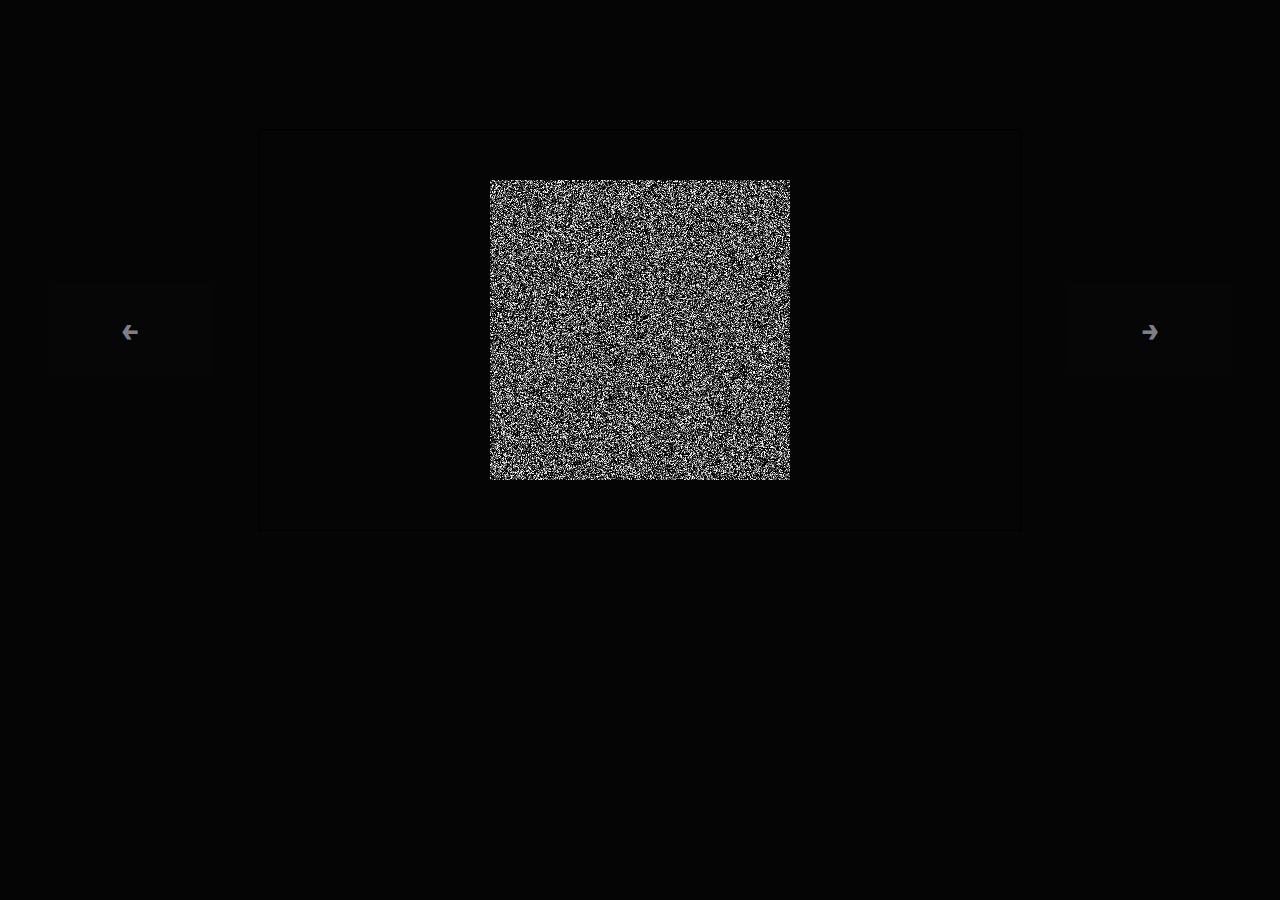
==== basic.html @ 5e2072bf "'Add-games'" ====
<!DOCTYPE html>
<html lang="en">
    <head>
        <meta charset="UTF-8">
        <meta name="viewport" content="width=device-width, initial-scale=1.0">
        <link rel="stylesheet" href="assets/stylesheet/style.css">
        <link href="https://fonts.googleapis.com/css?family=Montserrat:300,400,500,600,700,800,900&display=swap" rel="stylesheet">
        <script src="langauge.js"></script>
        
        <title>TTV API</title>
        
    </head>
     <body>
         
        <div class='full-container'>
            <div class='prev-video'>
                <div class="prev-video-wrapper">
                    <div class="video-nav video-prev" >
                        
                    </div>
                </div>
                <div class='prev-content'>
                    <a class='left-arrow'>&#8592;
                    </a>
                </div>
            </div>
            <div class="container">
                <div class="backgroundwrap">
                    <div id="twitch-embed2" class="video-bg" >
                    </div>
                </div>  
                
            </div>
            <div class='next-video'>
                <div class="next-video-wrapper">
                    <div class="video-nav video-next" ></div>
                </div>
                <div class='next-content'>
                    <a class='right-arrow'>&#8594;
                    </a>
                </div>
            </div>
        </div>    
        <!-- Load the Twitch embed script -->
        <script src="https://embed.twitch.tv/embed/v1.js"></script>
        <!-- Create a Twitch.Embed object that will render within the "twitch-embed" root element. -->
        <script src='main.js'></script>
    </body>
</html>
---- assets/stylesheet/style.css ----
/* http://meyerweb.com/eric/tools/css/reset/
   v2.0 | 20110126
   License: none (public domain)
*/

html, body, div, span, applet, object, iframe,
h1, h2, h3, h4, h5, h6, p, blockquote, pre,
a, abbr, acronym, address, big, cite, code,
del, dfn, em, img, ins, kbd, q, s, samp,
small, strike, strong, sub, sup, tt, var,
b, u, i, center,
dl, dt, dd, ol, ul, li,
fieldset, form, label, legend,
table, caption, tbody, tfoot, thead, tr, th, td,
article, aside, canvas, details, embed,
figure, figcaption, footer, header, hgroup,
menu, nav, output, ruby, section, summary,
time, mark, audio, video {
    margin: 0;
    padding: 0;
    border: 0;
    font-size: 100%;
    font: inherit;
    vertical-align: baseline;
}
/* HTML5 display-role reset for older browsers */
article, aside, details, figcaption, figure,
footer, header, hgroup, menu, nav, section {
    display: block;
}
body {
    line-height: 1;
}
ol, ul {
    list-style: none;
}
blockquote, q {
    quotes: none;
}
blockquote:before, blockquote:after,
q:before, q:after {
    content: '';
    content: none;
}
table {
    border-collapse: collapse;
    border-spacing: 0;
}
/*CSS added by Me*/
body{
    line-height: 1.5;
    font-size: 16px;
    margin: 0 auto;
    background-color: rgb(5, 5, 5);
}

.full-container{
    /* border:1px solid khaki; */
    max-width: 1280px;
    min-width: 1280px;
    max-height: 660px;
    min-height: 660px;
    margin: 0 auto;
    display:grid;
    justify-content: space-between;
    grid-template-columns: 2fr 4fr 2fr;
    align-items: center;
    /* border: 4px ridge #9147FF; */
}
.f-container{
    /* border:1px solid khaki; */
    max-width: 1400px;
    min-width: 1400px;
    max-height: 100vh;
    min-height: 100vh;
    margin: 0 auto;
   
    /* border: 4px ridge #9147FF; */
}
.games-grid{
    display: grid;
    grid-template-columns: repeat(6,1fr);
    grid-gap: 16px;
    justify-content: space-between;
    margin: 16px;
}
.result-container{
    display:grid;
    justify-content: space-between;
    grid-template-columns: 2fr 4fr 2fr;
    align-items: center;
}
.game-div{
    display: flex;
    justify-content: center;
    align-items: center;
    grid-gap: 32px;
    cursor: pointer;
}
.game-div:hover{
    -webkit-box-shadow: -6px 6px 2px 0px rgba(145,71,255,1);
-moz-box-shadow: -6px 6px 2px 0px rgba(145,71,255,1);
box-shadow: -6px 6px 2px 0px rgba(145,71,255,1);

-webkit-border-radius: 10px;
-moz-border-radius: 10px;
border-radius: 10px;
transition: all 0.5s;
}
.game-img{
    width: 100%;
    /* height: 100%; */
    object-fit: fill;
}
.prev-video, .next-video{
    /* background-image: url("assets/media/giphy.gif") center center no-repeat; */
    background-repeat: none;
    object-fit: cover;
    min-height: 90px;
    min-width: 162px;
    max-width: 162px;
    max-height: 90px;
    /* //border: 1px solid indigo; */
    display: flex;
    justify-content: center;
    align-items: center;
    opacity: 0.60;
    margin: 0 auto;
    background-color: rgba(44, 38, 44, 0.081);
}
.prev-video:hover, .next-video:hover{
    opacity: 0.95;
}
.video-nav {
    /* border-radius: 8px; */
    /* margin: 0.75rem 0; */
    max-height: 90px;
    /* width: 100%; */
    object-fit: cover;
    background-image: linear-gradient(0deg,rgba(4, 3, 3, 0.8),transparent 60%);
    /* border: 1px solid black; */
}
.prev-video-wrapper, .next-video-wrapper{
    
    background-image: url("/assets/media/giphy.gif") center center no-repeat;
}
#twitch-embed2{
    background-image: url("/assets/media/giphy.gif") center center no-repeat;
}
.container{
    max-height: 400px;
    min-height: 400px;
    min-width: 760px;
    margin: 0 auto;
    max-width: 760px;
    border: 1px solid black;
    display: flex;
    justify-content: center;
    align-items: center;
    box-shadow: inset 2px 2px 18px 10px rgb(41, 23, 23)(194, 148, 148);
}
.video-bg {
    min-height: 400px;
    position: absolute;
    /* top: 0;  */
    /* border-radius: 24px; */
    /* margin: 0.75rem 0; */
    min-width: 760px;
    max-width: 760px;
    max-height: 400px;
    object-fit: contain;
    display: block;
    z-index: 10;
    /* border: 1px solid rgb(199, 37, 177); */
    box-sizing: border-box;
}

.backgroundwrap {
    /* width:100%; */
    /* border: 1px solid rgb(12, 137, 172); */
    /* border-radius: 24px; */
    min-height: 400px;
    min-width: 760px;
    max-width: 760px;
    max-height: 400px;
    display: flex;
    justify-content: center;
    align-items: center;
    box-sizing: border-box;
    background: url("/assets/media/giphy.gif") center center no-repeat;
    background-repeat: none;
    object-fit: cover;
    /* background: linear-gradient(0deg,rgba(0,0,0,.8),transparent 320px); */
    /* z-index: -1000; */
}

.prev-content, .next-content{
    position: absolute;
    min-height: 162px;
    
    color: rgba(221, 221, 231, 0.95);
    max-width: 96px;
    font-family: "Montserrat", serif;
    font-size: 32px;
    font-weight: 700;
    display: flex;
    justify-self: center;
    align-items: center;
}

.content {
    min-height: 400px;
    color: rgba(208, 204, 230, 0.822);
    padding: 0 16px 0 26px;
    min-width: 760px;
    max-width: 760px;
    font-family: "Montserrat", serif;
}
.prev-content, .next-content{
    cursor: pointer;
}
.pre-content p, .next-content p{
    opacity: 1;
}
.inner-content{
    padding: 8px;
    display: grid;
    min-width: 100%;
    min-height: 100%;
    grid-template-areas: 't t t t t t t t'  
                         't t t t t t t t'  
                         'p . . . . . . n'
                         '. . . . . . . .' 
                         '. . . . . . . .'
                         '. . . . . . . .'
                         'b b b b b b b b'
                         'c c c c c c c c';
    justify-content: space-between;
    
}
.hide{
    display: none;
}

.intro-content{
    grid-area: b;
    display: grid;
    grid-template-areas: 'i o o o o o'
                         'i p p p p p';

}
.next-inside{
    visibility: hidden;
    display: flex;
    justify-content: center;
    align-items: center;
    position: absolute;
    right: 12px;
    top: 320px;
    grid-area: n;
    min-width: 48px;
    max-width: 48px;
    min-height: 32px;
    max-height: 32px;
    font-size: 32px;
    font-weight: 700;
    color: rgba(217, 135, 127, 0.55);
    cursor: pointer;
    z-index: 20;
}

.prev-inside{
    visibility: hidden;
    display: flex;
    justify-content: center;
    align-items: center;
    position: absolute;
    left: 12px;
    top: 320px;
    grid-area: p;
    min-width: 48px;
    max-width: 48px;
    min-height: 32px;
    max-height: 32px;
    font-size: 32px;
    font-weight: 700;  
    color: rgba(217, 135, 127, 0.55);
    cursor: pointer;
    z-index: 20;
}

.next-thumb, .prev-thumb{
    width: 100%;
    height: 100%;
    border-radius: 12px;
}
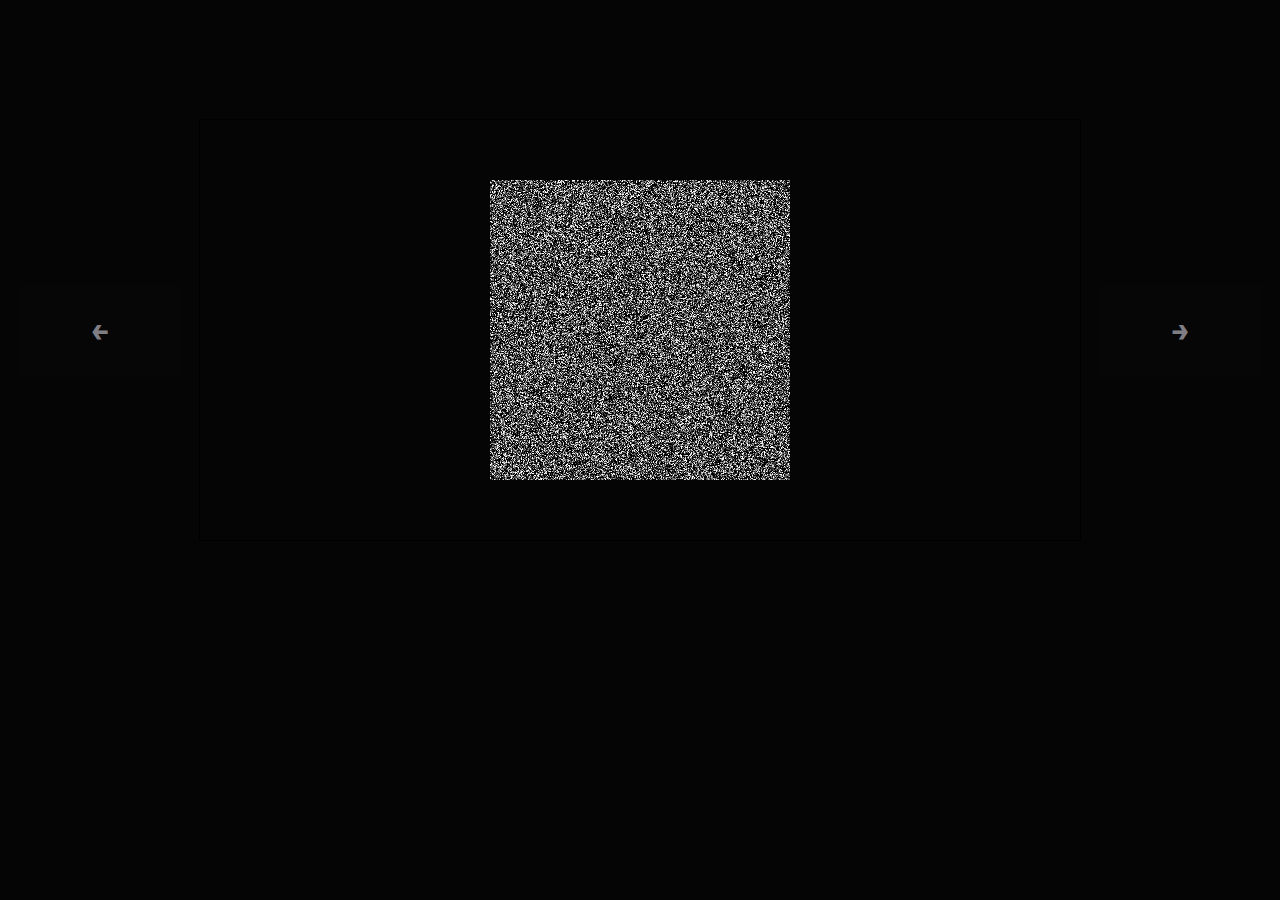
==== commit 45932290: "'Header-work'" ====
--- a/basic.html
+++ b/basic.html
@@ -5,7 +5,7 @@
         <meta name="viewport" content="width=device-width, initial-scale=1.0">
         <link rel="stylesheet" href="assets/stylesheet/style.css">
         <link href="https://fonts.googleapis.com/css?family=Montserrat:300,400,500,600,700,800,900&display=swap" rel="stylesheet">
-        <script src="langauge.js"></script>
+        <script src="side.js"></script>
         
         <title>TTV API</title>
         
--- a/assets/stylesheet/style.css
+++ b/assets/stylesheet/style.css
@@ -52,8 +52,114 @@
     font-size: 16px;
     margin: 0 auto;
     background-color: rgb(5, 5, 5);
-}
-
+    font-family: 'Montserrat', sans-serif;
+}
+
+.n-container{
+    max-width: 100%;
+    min-width: 100%;
+    margin: 0 auto;
+    background-color: rgb(29, 28, 30);
+}
+.nav-main{
+    width: 35%;
+    display: grid;
+    grid-template-columns: 0.5fr 1fr 1fr 1fr 0.3fr;
+    justify-content: space-evenly;
+    align-items: center;
+    /* gr   id-gap: 0.2rem; */
+    height: 2rem;
+    padding-bottom: 2rem;
+    
+}
+.nav-logo{
+    display: flex;
+    align-items: center;
+    justify-content: center;
+    
+    cursor: pointer;
+}
+.nav-elem-div{
+    display: flex;
+    justify-content: start;
+    align-items: center;
+}
+.nav-links{
+    font-size: 1.2rem;
+    color: white;
+    font-weight: 600;
+    cursor: pointer;
+    
+}
+.nav-extra-div{
+    padding: 0.4rem 0.6rem;
+    align-self: center;
+    text-align: center;
+    cursor: pointer;
+}
+.nav-extra{
+    font-weight: 700;
+}
+.logo-img{
+    width: 50%;
+    height: 100%;
+    display: inline-block;
+    padding-bottom: 1rem;
+}
+.h-container{
+    max-width: 1400px;
+    min-width: 1400px;
+    margin: 0 auto;
+}
+.header{
+    display: grid;
+    grid-gap: 1rem;
+    grid-template-columns: repeat(2, auto);
+    justify-content: start;
+    color: white;
+    margin-top: 0.5rem;
+    box-shadow: 0 1px 2px rgba(0,0,0,.15),0 0 2px rgba(0,0,0,.1)!important;
+    /* margin: 1.4rem; */
+
+}
+.header h2{
+    font-size: 1.2rem;
+    font-family: 'Montserrat', sans-serif;
+    font-weight: 600;
+    /* margin-left: 2rem; */
+    display: inline;
+    
+}
+
+.nav-extra-div{
+    border-radius: 4px;
+    color: white;
+}
+.nav-extra-div:hover{
+    background-color: #3A3A3C;
+}
+.section-header:hover{
+    color: rgb(113, 18, 255);
+}
+.support-header{
+    min-height: 0.25rem;
+    max-height: 0.25rem;
+    background:white;
+}
+.section-tab{
+    cursor: pointer;
+}
+
+
+.make-bg-dp{
+    background: rgb(113, 18, 255);
+    transition: all 0.4s cubic-bezier(0,-0.67,1,1.71);
+
+}
+.make-fg-dp{
+    color: rgb(113, 18, 255);
+    transition: all 0.4s cubic-bezier(0,-0.67,1,1.71);
+}
 .full-container{
     /* border:1px solid khaki; */
     max-width: 1280px;
@@ -82,13 +188,16 @@
     grid-template-columns: repeat(6,1fr);
     grid-gap: 16px;
     justify-content: space-between;
-    margin: 16px;
+    padding: 1rem 0;
 }
 .result-container{
     display:grid;
     justify-content: space-between;
-    grid-template-columns: 2fr 4fr 2fr;
-    align-items: center;
+    grid-template-columns: 1fr 6fr 1fr;
+    align-items: center;
+    margin: 1rem 0;
+    border-bottom: 2px solid aliceblue;
+    border-top: 2px solid aliceblue;
 }
 .game-div{
     display: flex;
@@ -99,21 +208,25 @@
 }
 .game-div:hover{
     -webkit-box-shadow: -6px 6px 2px 0px rgba(145,71,255,1);
--moz-box-shadow: -6px 6px 2px 0px rgba(145,71,255,1);
-box-shadow: -6px 6px 2px 0px rgba(145,71,255,1);
-
--webkit-border-radius: 10px;
--moz-border-radius: 10px;
-border-radius: 10px;
-transition: all 0.5s;
+    -moz-box-shadow: -6px 6px 2px 0px rgba(145,71,255,1);
+    box-shadow: -6px 6px 2px 0px rgba(145,71,255,1);
+
+    -webkit-border-top-left-radius: 10px;
+    -moz-border-top-left-radius: 10px;
+    border-top-left-radius: 10px;
+
+    -webkit-border-bottom-right-radius: 10px;
+    -moz-border-bottom-right-radius: 10px;
+    border-bottom-right-radius: 10px;
+    transition: all 0.5s;
 }
 .game-img{
     width: 100%;
+    height: auto;
     /* height: 100%; */
-    object-fit: fill;
 }
 .prev-video, .next-video{
-    /* background-image: url("assets/media/giphy.gif") center center no-repeat; */
+    
     background-repeat: none;
     object-fit: cover;
     min-height: 90px;
@@ -130,6 +243,10 @@
 }
 .prev-video:hover, .next-video:hover{
     opacity: 0.95;
+    transition: opacity 0.5s;
+}
+.prev-thumb, .next-thumb{
+    
 }
 .video-nav {
     /* border-radius: 8px; */
@@ -140,19 +257,18 @@
     background-image: linear-gradient(0deg,rgba(4, 3, 3, 0.8),transparent 60%);
     /* border: 1px solid black; */
 }
-.prev-video-wrapper, .next-video-wrapper{
-    
-    background-image: url("/assets/media/giphy.gif") center center no-repeat;
-}
+
 #twitch-embed2{
-    background-image: url("/assets/media/giphy.gif") center center no-repeat;
+    background: url("assets/media/giphy.gif") center center no-repeat;
+
+    /* background-image: url("assets/media/giphy.gif") center center no-repeat; */
 }
 .container{
-    max-height: 400px;
-    min-height: 400px;
-    min-width: 760px;
-    margin: 0 auto;
-    max-width: 760px;
+    max-height: 420px;
+    min-height: 420px;
+    min-width: 880px;
+    margin: 0 auto;
+    max-width: 880px;
     border: 1px solid black;
     display: flex;
     justify-content: center;
@@ -160,14 +276,15 @@
     box-shadow: inset 2px 2px 18px 10px rgb(41, 23, 23)(194, 148, 148);
 }
 .video-bg {
-    min-height: 400px;
+    background: url("assets/media/giphy.gif") center center no-repeat;
+    min-height: 420px;
     position: absolute;
     /* top: 0;  */
     /* border-radius: 24px; */
     /* margin: 0.75rem 0; */
-    min-width: 760px;
-    max-width: 760px;
-    max-height: 400px;
+    min-width: 880px;
+    max-width: 880px;
+    max-height: 420px;
     object-fit: contain;
     display: block;
     z-index: 10;
@@ -179,10 +296,10 @@
     /* width:100%; */
     /* border: 1px solid rgb(12, 137, 172); */
     /* border-radius: 24px; */
-    min-height: 400px;
-    min-width: 760px;
-    max-width: 760px;
-    max-height: 400px;
+    min-height: 420px;
+    min-width: 880px;
+    max-width: 880px;
+    max-height: 420px;
     display: flex;
     justify-content: center;
     align-items: center;
@@ -196,10 +313,10 @@
 
 .prev-content, .next-content{
     position: absolute;
-    min-height: 162px;
+    max-height: 90px;
     
     color: rgba(221, 221, 231, 0.95);
-    max-width: 96px;
+    max-width: 162px;
     font-family: "Montserrat", serif;
     font-size: 32px;
     font-weight: 700;
@@ -209,11 +326,11 @@
 }
 
 .content {
-    min-height: 400px;
+    min-height: 420px;
     color: rgba(208, 204, 230, 0.822);
     padding: 0 16px 0 26px;
-    min-width: 760px;
-    max-width: 760px;
+    min-width: 880px;
+    max-width: 880px;
     font-family: "Montserrat", serif;
 }
 .prev-content, .next-content{
@@ -291,6 +408,91 @@
 
 .next-thumb, .prev-thumb{
     width: 100%;
-    height: 100%;
     border-radius: 12px;
-}+    max-height: 90px;
+    background: url("assets/media/giphy.gif") center center no-repeat;
+    background-clip: border-box;
+    min-width: 160px;
+}
+
+
+.wrapper {
+    display: grid;
+    margin-top: 8px;
+    grid-template-columns: repeat(3, 100%);
+    overflow: hidden;
+    
+    scroll-behavior: smooth;
+    justify-content: space-between;
+    min-height: 220px;
+    border-top: 2px solid rgb(240, 248, 255);
+    border-bottom: 2px solid aliceblue;
+}
+.wrapper section {
+    width: 100%;
+    position: relative;
+    display: grid;
+    /* padding: 0 2rem; */
+    grid-gap: 0.5rem;
+    grid-template-columns: repeat(6, auto);
+    margin: 8px 0;
+}
+.wrapper section .item {
+    padding: 0 2px;
+    transition: 250ms all;
+}
+
+.wrapper section a {
+    position: absolute;
+    color: rgb(240, 248, 255);
+    text-decoration: none;
+    font-size: 3rem;
+    background: black;
+    /* width: 80px; */
+    padding: 20px;
+    text-align: center;
+    z-index: 1;
+    display: flex;
+    justify-content: center;
+    align-items: center;
+}
+.wrapper section a:nth-of-type(1) {
+    top: 0;
+    bottom: 0;
+    left: 0;
+    background: linear-gradient(-90deg, rgba(0, 0, 0, 0) 0%, black 100%);
+}
+.wrapper section a:nth-of-type(2) {
+    top: 0;
+    bottom: 0;
+    right: 0;
+    background: linear-gradient(90deg, rgba(0, 0, 0, 0) 0%, black 100%);
+}
+.circle{
+    border-radius: 50%;
+    /* width: ; */
+    border: 4px solid rgba(224, 224, 224, 0.5);
+    display: flex;
+    background-color: rgba(0,0,0,.5);
+    justify-content: center;
+    align-items: center;
+    width: 5rem;
+    height: 5rem;
+}
+.circle p{
+    align-self: center;
+    text-align: center;
+    width: 5rem;
+    height: 5rem;
+}
+.circle:hover{
+    border: 4px solid rgb(240, 248, 255);
+    background-color: rgba(0,0,0,0.75);
+    transition: all 0.2s;
+}
+@media only screen and (max-width: 600px) {
+    a.arrow__btn {
+        display: none;
+    }
+}
+  